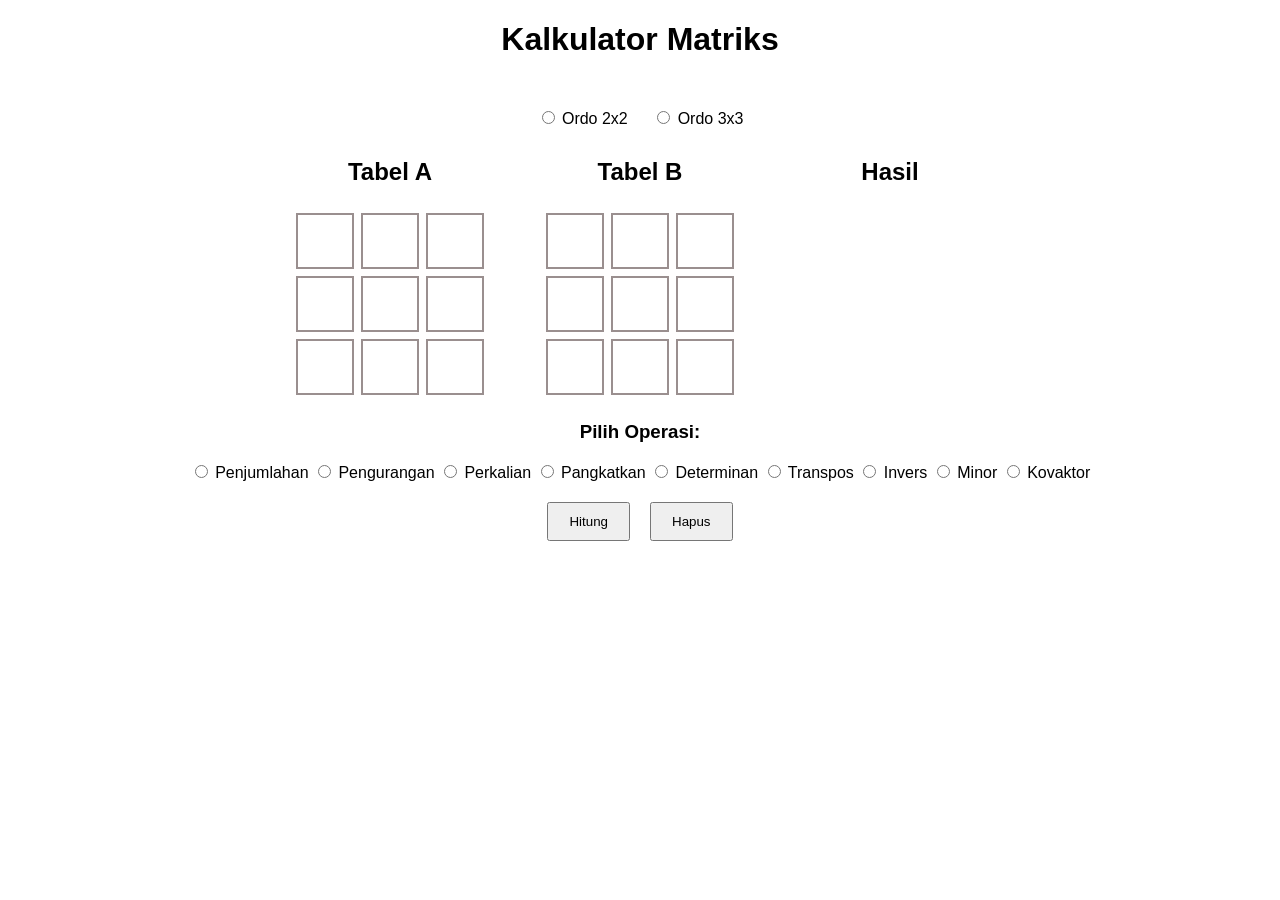
==== index.html @ 311f1a02 "html matriks" ====
<!DOCTYPE html>
<html lang="id">
<head>
    <meta charset="UTF-8">
    <meta name="viewport" content="width=device-width, initial-scale=1.0">
    <link rel="stylesheet" href="style.css">
    <title>Kalkulator Matriks</title>
</head>
<body>
    
    <div class="container">
        <h1>Kalkulator Matriks</h1>
            <div class="ordo-container">
                <label class="ordo"><input type="radio" name="ordo" id="ordo_2"> Ordo 2x2</label>
                <label class="ordo"><input type="radio" name="ordo" id="ordo_3"> Ordo 3x3</label>
            </div>

        
                <div class="matrices">
                    <div class="matrix" id="matrixA">
                        <h2>Tabel A</h2>
                        <table>
                            <tr>
                                <td><input type="text" id="a11" placeholder="a11"></td>
                                <td><input type="text" id="a12" placeholder="a12"></td>
                                <td><input type="text" id="a13" placeholder="a13"></td>
                            </tr>
                            <tr>
                                <td><input type="text" id="a21" placeholder="a21"></td>
                                <td><input type="text" id="a22" placeholder="a22"></td>
                                <td><input type="text" id="a23" placeholder="a23"></td>
                            </tr>
                            <tr>
                                <td><input type="text" id="a31" placeholder="a31"></td>
                                <td><input type="text" id="a32" placeholder="a32"></td>
                                <td><input type="text" id="a33" placeholder="a33"></td>
                            </tr>
                        </table>
                        
                    </div>
                    <div class="matrix" id="matrixB">
                        <h2>Tabel B</h2>
                        <table>
                            <tr>
                                <td><input type="text" id="b11" placeholder="b11"></td>
                                <td><input type="text" id="b12" placeholder="b12"></td>
                                <td><input type="text" id="b13" placeholder="b13"></td>
                            </tr>
                            <tr>
                                <td><input type="text" id="b21" placeholder="b21"></td>
                                <td><input type="text" id="b22" placeholder="b22"></td>
                                <td><input type="text" id="b23" placeholder="b23"></td>
                            </tr>
                            <tr>
                                <td><input type="text" id="b31" placeholder="b31"></td>
                                <td><input type="text" id="b32" placeholder="b32"></td>
                                <td><input type="text" id="b33" placeholder="b33"></td>
                            </tr>
                        </table>
                    </div>
                    <div class="matrix" id="resultContainer">
                        <h2>Hasil</h2>
                        <div class="tabelHasil" id="result"></div>
                    </div>
                </div>

            </div>
        </div>
        
        <div class="operations">
            <h3>Pilih Operasi:</h3>
            <label><input type="radio" name="operation" id="addition"> Penjumlahan</label>
            <label><input type="radio" name="operation" id="subtraction"> Pengurangan</label>
            <label><input type="radio" name="operation" id="multiplication"> Perkalian</label>
            <label><input type="radio" name="operation" id="pangkat"> Pangkatkan</label>
            <label><input type="radio" name="operation" id="determinant"> Determinan</label>
            <label><input type="radio" name="operation" id="transpose"> Transpos</label>
            <label><input type="radio" name="operation" id="invers"> Invers</label>
            <label><input type="radio" name="operation" id="minor"> Minor</label>
            <label><input type="radio" name="operation" id="cofactor"> Kovaktor</label>
        </div>
        
        <div class="button-container">
            <button id="calculate">Hitung</button>
            <button id="clear">Hapus</button>
        </div>    
    </div>
    <script src="script.js"></script>
</body>
</html>
---- style.css ----
body {
  font-family: Arial, sans-serif;
  background-color: #ffffff;
}

input::placeholder {
  color: transparent;
}

h1, h2, h3 {
  text-align: center;
}

.matrix {
  display: flex;
  flex-direction: column;
  align-items: center;
  color: rgb(0, 0, 0);
}

.tabelHasil{
  width: 200px;
  height: 50px;
 
}
.matrix input {
  width: 50px;
  height: 50px;
  text-align: center;
  font-size: 16px;
  border: 2px solid #9a8f8f;
}



.operations {
  text-align: center;
  margin: 20px 0;
}

button {
  display: block;
  margin: 20px auto;
  padding: 10px 20px;
}

.button-container {
  display: flex;
  justify-content: center;
  gap: 20px;
  margin-top: 20px;
}

.button-container button {
  margin: 0; 
}


.ordo-container {
  text-align: center;
  margin-top: 50px;
  margin-bottom: 2px;
}

.ordo {
  margin: 0 10px;
  font-size: 16px;
}


.hasil {
  display: flex;
  flex-wrap: wrap;
  justify-content: left;
  margin: 20px 0;
}

.matrices {
  display: flex;
  justify-content: center;
  gap: 50px; /* Jarak antara tabel A dan B */
  margin-top: 10px;
}


.matrix table {
    border-spacing: 5px; /* Spasi antar sel */
    margin-top: 1px; /* Jarak atas tabel dari opsi ordo */
}

.result-table {
  border-spacing: 10px;
  margin: auto;
}

.result-table td {
  width: 50px;
  height: 50px;
  text-align: center;
  border: 2px solid #9a8f8f;
  font-size: 16px;
  background-color: #cdeffd;
}

.matrix-options {
  margin-top: 10px;
  display: flex;
  flex-direction: column;
  align-items: center;
  gap: 5px;
  font-size: 14px;
}

.matrix-options label {
  display: block;
}
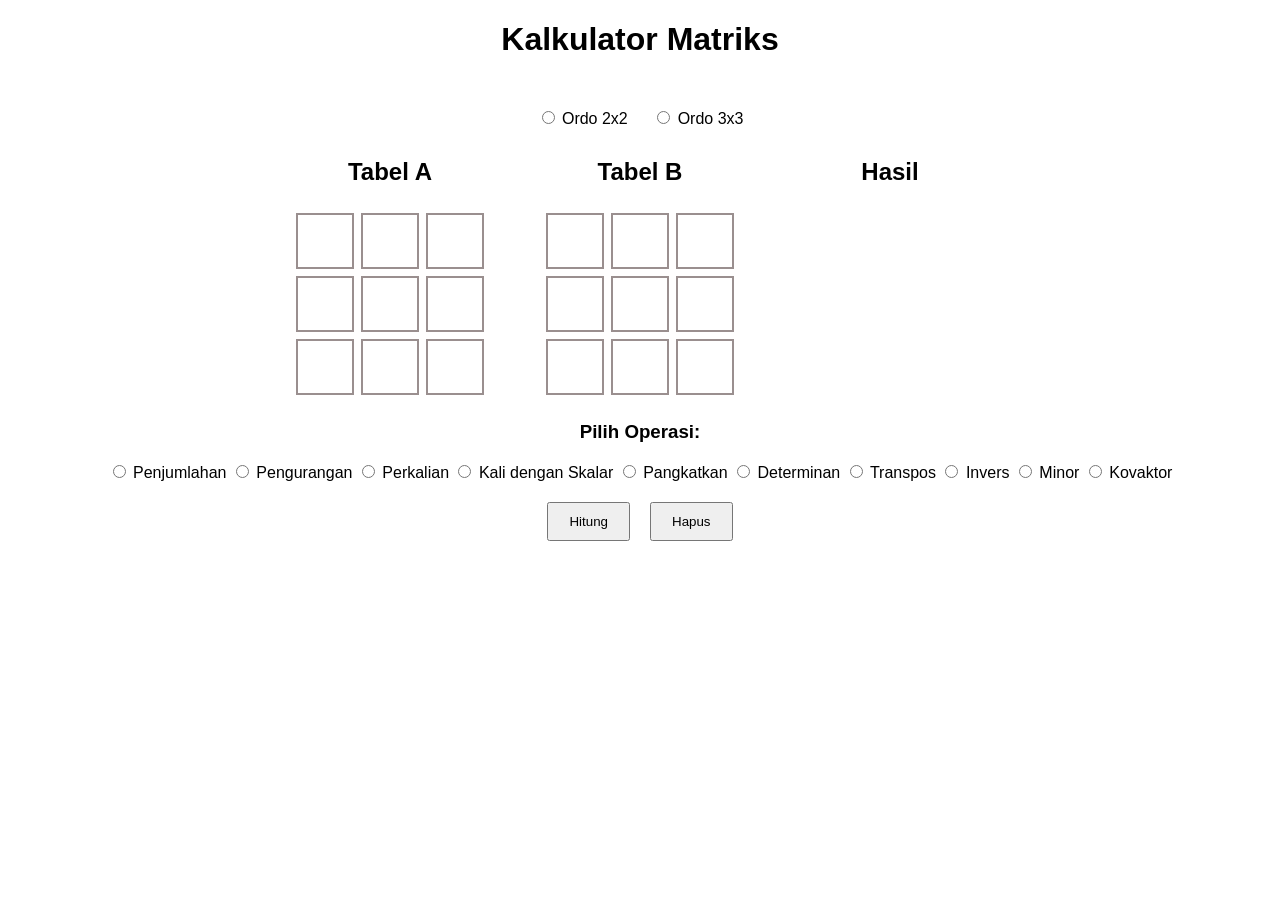
==== commit 7000ebd8: "Update index.html" ====
--- a/index.html
+++ b/index.html
@@ -5,6 +5,7 @@
     <meta name="viewport" content="width=device-width, initial-scale=1.0">
     <link rel="stylesheet" href="style.css">
     <title>Kalkulator Matriks</title>
+    <link rel="icon" href="logok.jpg" type="image/x-icon">
 </head>
 <body>
     
@@ -72,6 +73,7 @@
             <label><input type="radio" name="operation" id="addition"> Penjumlahan</label>
             <label><input type="radio" name="operation" id="subtraction"> Pengurangan</label>
             <label><input type="radio" name="operation" id="multiplication"> Perkalian</label>
+            <label><input type="radio" name="operation" id="scalarMultiplication"> Kali dengan Skalar</label>
             <label><input type="radio" name="operation" id="pangkat"> Pangkatkan</label>
             <label><input type="radio" name="operation" id="determinant"> Determinan</label>
             <label><input type="radio" name="operation" id="transpose"> Transpos</label>
--- a/style.css
+++ b/style.css
@@ -115,4 +115,39 @@
   display: block;
 }
 
+@media screen and (max-width: 600px) {
+    .container {
+        padding: 10px;
+    }
 
+    .matrices {
+        flex-direction: column; /* Matriks A dan B vertikal */
+        gap: 20px;
+    }
+
+    .matrix {
+        width: 100%;
+    }
+
+    .matrix input {
+        width: 40px; /* Ukuran input lebih kecil di HP */
+        height: 40px;
+        font-size: 14px;
+    }
+
+    .result-table td {
+        width: 40px;
+        height: 40px;
+        font-size: 14px;
+    }
+
+    .button-container {
+        flex-direction: column; /* Tombol Hitung dan Hapus jadi vertikal */
+        gap: 10px;
+    }
+    
+    h1, h2, h3 {
+        font-size: 20px;
+    }
+}
+
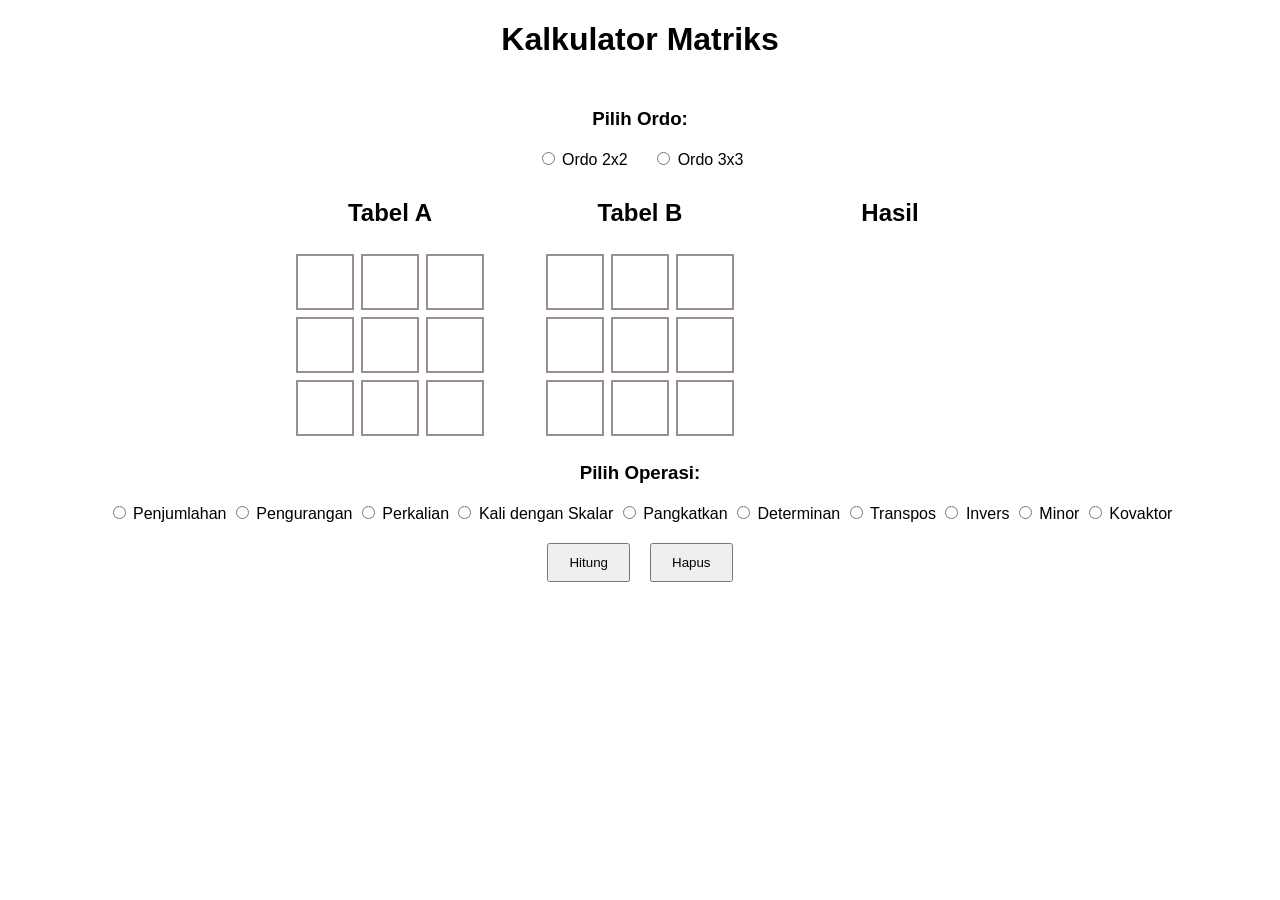
==== commit 956a32b3: "Update index.html" ====
--- a/index.html
+++ b/index.html
@@ -12,6 +12,7 @@
     <div class="container">
         <h1>Kalkulator Matriks</h1>
             <div class="ordo-container">
+                <h3>Pilih Ordo:</h3>
                 <label class="ordo"><input type="radio" name="ordo" id="ordo_2"> Ordo 2x2</label>
                 <label class="ordo"><input type="radio" name="ordo" id="ordo_3"> Ordo 3x3</label>
             </div>
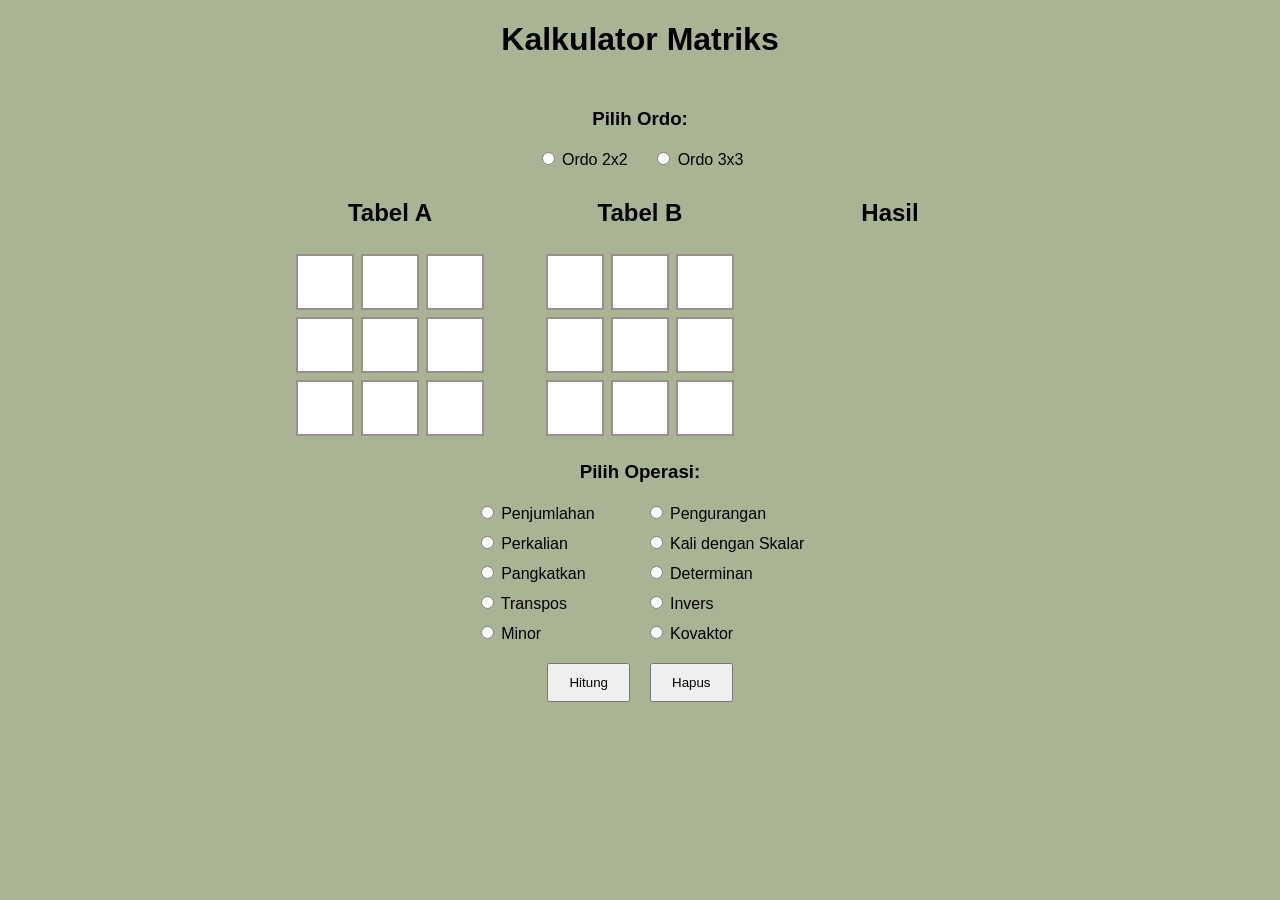
==== commit 30ec3e91: "Update index.html" ====
--- a/index.html
+++ b/index.html
@@ -5,7 +5,6 @@
     <meta name="viewport" content="width=device-width, initial-scale=1.0">
     <link rel="stylesheet" href="style.css">
     <title>Kalkulator Matriks</title>
-    <link rel="icon" href="logok.jpg" type="image/x-icon">
 </head>
 <body>
     
@@ -68,9 +67,10 @@
 
             </div>
         </div>
-        
+        <div>
+            <h3>Pilih Operasi:</h3>
+        </div>
         <div class="operations">
-            <h3>Pilih Operasi:</h3>
             <label><input type="radio" name="operation" id="addition"> Penjumlahan</label>
             <label><input type="radio" name="operation" id="subtraction"> Pengurangan</label>
             <label><input type="radio" name="operation" id="multiplication"> Perkalian</label>
--- a/style.css
+++ b/style.css
@@ -1,6 +1,6 @@
 body {
   font-family: Arial, sans-serif;
-  background-color: #ffffff;
+  background-color: #abb395;
 }
 
 input::placeholder {
@@ -31,11 +31,13 @@
   border: 2px solid #9a8f8f;
 }
 
-
-
 .operations {
-  text-align: center;
-  margin: 20px 0;
+    display: grid;
+    grid-template-columns:  repeat(2, auto); /* Bagi jadi 2 kolom */
+    gap: 10px 50px; /* Jarak antar item */
+    max-width: 600px; /* Batas lebar grid */
+    margin: 20px auto; /* Tengah */
+    justify-content: center; /* Memusatkan grid ke tengah */
 }
 
 button {
@@ -102,6 +104,10 @@
   background-color: #cdeffd;
 }
 
+#resultContainer {
+    margin-bottom: 30px; /* Tambahkan jarak bawah hasil */
+}
+  
 .matrix-options {
   margin-top: 10px;
   display: flex;
@@ -150,4 +156,3 @@
         font-size: 20px;
     }
 }
-
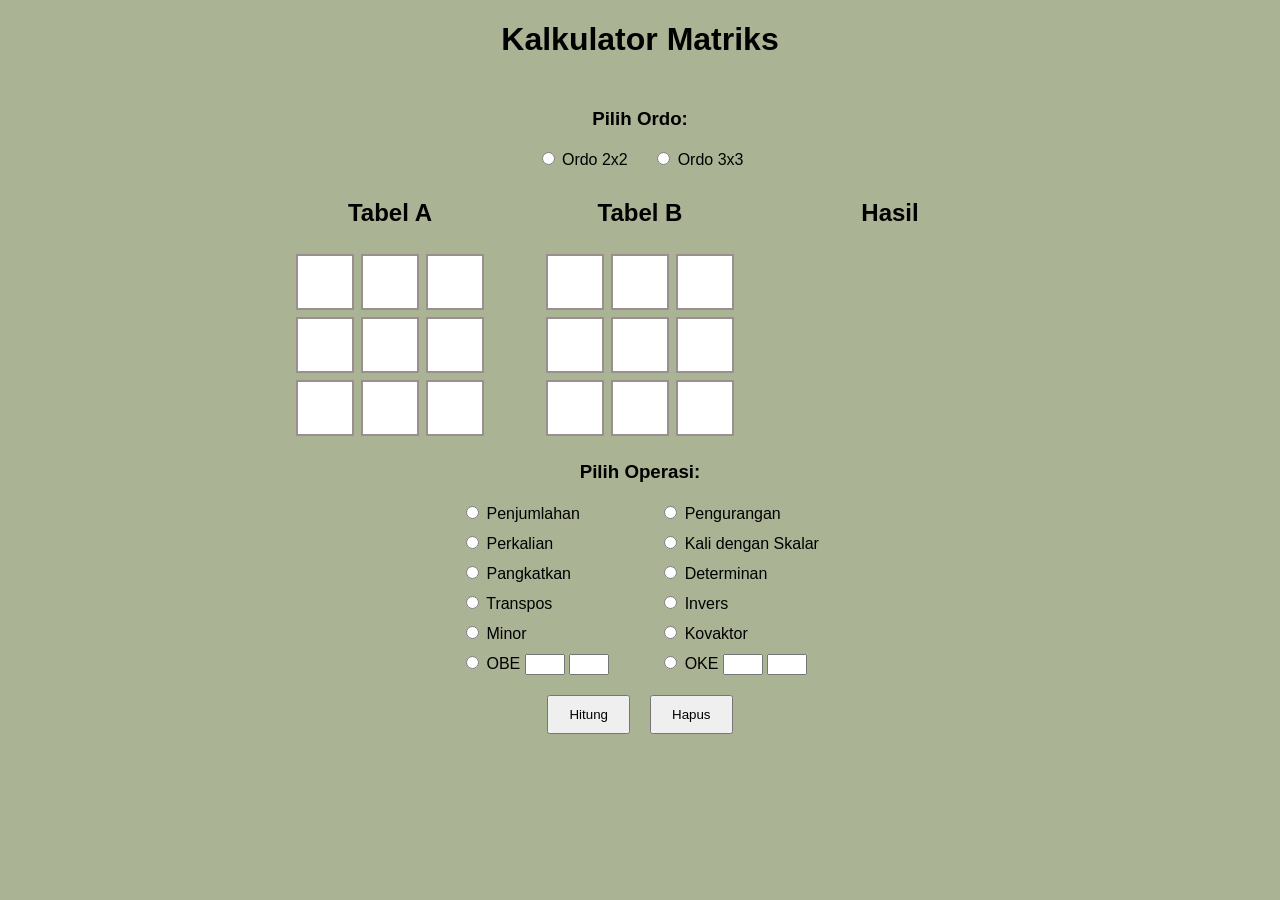
==== commit 76f3f53c: "Update index.html iini tengah malem cuma nambah operasi obe sama oke wkwkwk kocakkk" ====
--- a/index.html
+++ b/index.html
@@ -81,6 +81,16 @@
             <label><input type="radio" name="operation" id="invers"> Invers</label>
             <label><input type="radio" name="operation" id="minor"> Minor</label>
             <label><input type="radio" name="operation" id="cofactor"> Kovaktor</label>
+            <label>
+            <input type="radio" name="operation" id="obe"> OBE
+                <input type="number" id="row1" placeholder="Baris 1" min="1" max="3">
+                <input type="number" id="row2" placeholder="Baris 2" min="1" max="3">
+            </label>
+            <label>
+                <input type="radio" name="operation" id="oke"> OKE
+                <input type="number" id="col1" placeholder="Kolom 1" min="1" max="3">
+                <input type="number" id="col2" placeholder="Kolom 2" min="1" max="3">
+            </label>
         </div>
         
         <div class="button-container">
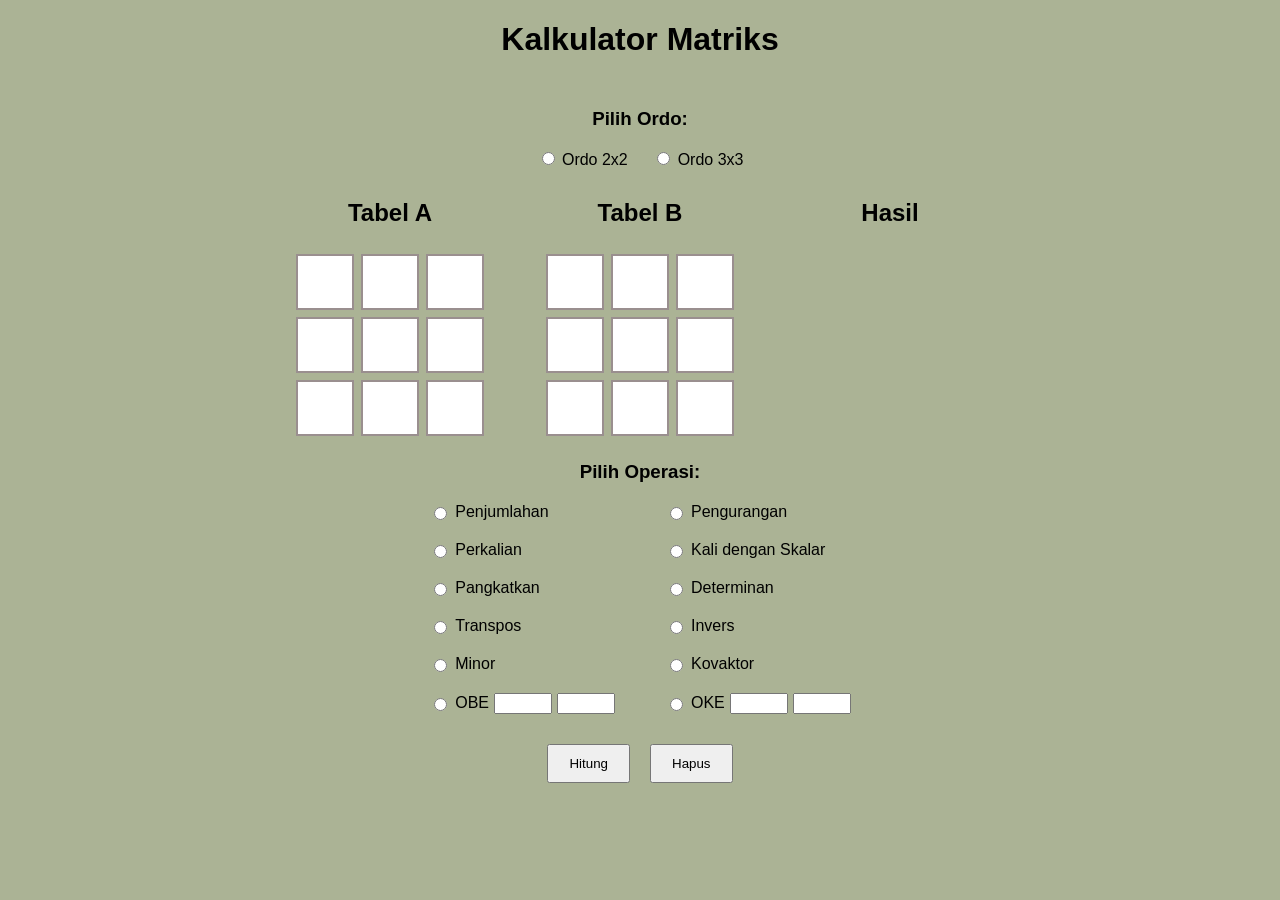
==== commit ac49e88b: "Update index.html lupa logo hehehe" ====
--- a/index.html
+++ b/index.html
@@ -5,6 +5,7 @@
     <meta name="viewport" content="width=device-width, initial-scale=1.0">
     <link rel="stylesheet" href="style.css">
     <title>Kalkulator Matriks</title>
+    <link rel="icon" href="logok.jpg" type="image/x-icon">
 </head>
 <body>
     
--- a/style.css
+++ b/style.css
@@ -38,6 +38,17 @@
     max-width: 600px; /* Batas lebar grid */
     margin: 20px auto; /* Tengah */
     justify-content: center; /* Memusatkan grid ke tengah */
+}
+
+.operations label {
+    display: flex;
+    align-items: center;
+    gap: 5px;
+    margin-bottom: 10px;
+}
+
+.operations input[type="number"] {
+    width: 50px;
 }
 
 button {
